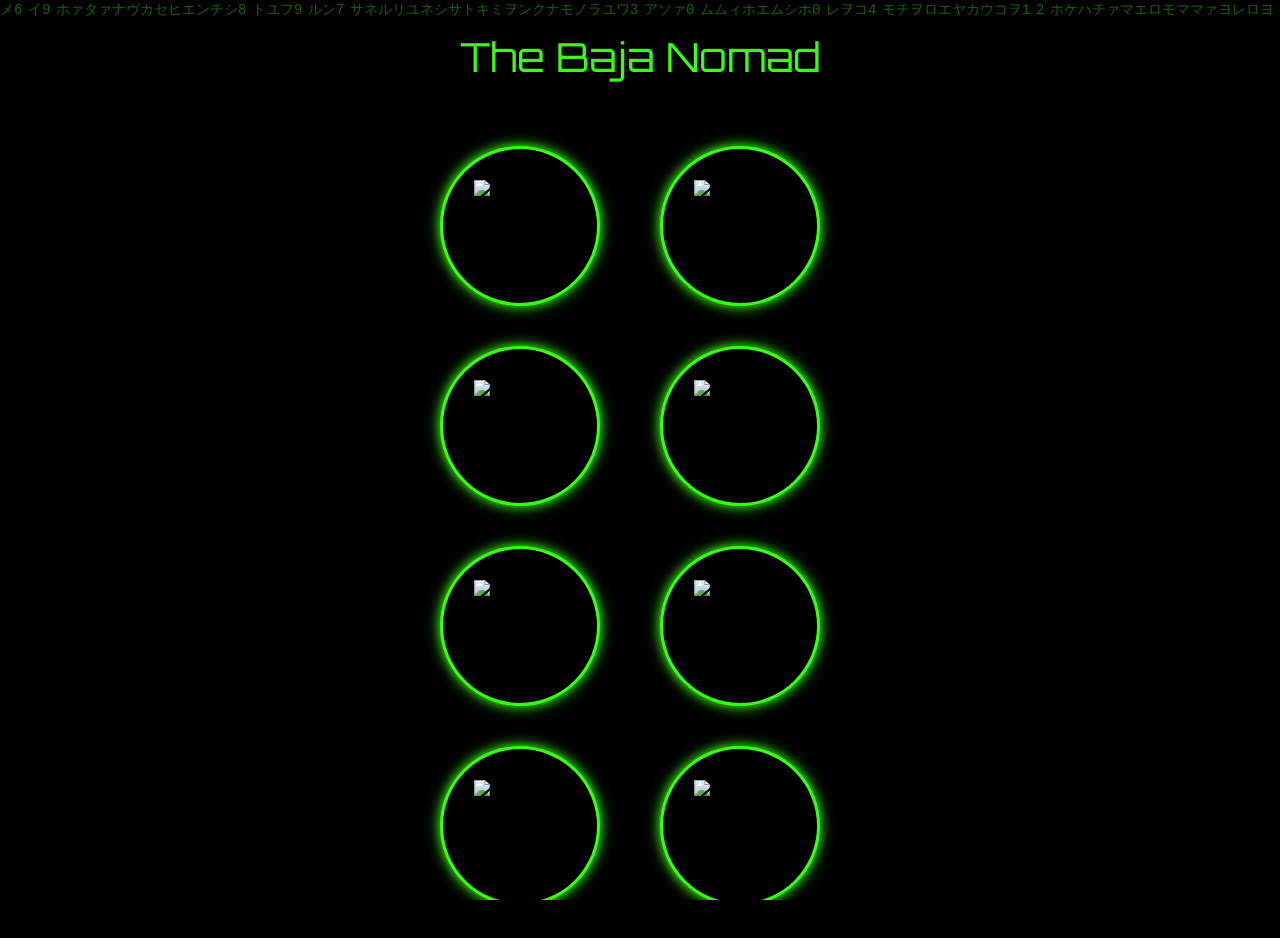
==== index.html @ 3a72d8eb "Update index.html" ====
<!DOCTYPE html>
<html lang="en">
<head>
  <meta charset="UTF-8" />
  <meta name="viewport" content="width=device-width, initial-scale=1" />
  <title>The Baja Nomad</title>

  <!-- Favicon -->
  <link rel="icon" type="image/png" href="favicon-32x32.png" sizes="32x32">

  <!-- Open Graph for Social Sharing -->
  <meta property="og:title" content="The Baja Nomad" />
  <meta property="og:description" content="Matrix-style off-grid hub with Anonymous vibes. Come see what the static's about." />
  <meta property="og:image" content="social-preview.png" />
  <meta property="og:type" content="website" />
  <meta property="og:url" content="https://yourdomain.com" />

  <link href="https://fonts.googleapis.com/css2?family=Orbitron&family=Share+Tech+Mono&display=swap" rel="stylesheet" />
  <style>
    * {
      box-sizing: border-box;
      margin: 0;
      padding: 0;
    }

    html, body {
      height: 100%;
      background: black;
      font-family: 'Share Tech Mono', monospace;
      color: #39ff14;
      overflow-x: hidden;
    }

    canvas {
      position: fixed;
      top: 0;
      left: 0;
      z-index: 0;
    }

    .content {
      position: relative;
      z-index: 1;
      display: flex;
      flex-direction: column;
      align-items: center;
      justify-content: flex-start;
      padding: 2rem;
      min-height: 100%;
      background: rgba(0, 0, 0, 0.6);
    }

    @keyframes neonFlicker {
      0%, 100% {
        text-shadow: 0 0 8px #39ff14, 0 0 20px #39ff14, 0 0 30px #39ff14cc;
        opacity: 1;
      }
      50% {
        text-shadow: 0 0 4px #2ecc40, 0 0 10px #2ecc40aa;
        opacity: 0.8;
      }
      70% {
        text-shadow: none;
        opacity: 0.6;
      }
    }

    header {
      font-size: 2.5rem;
      font-family: 'Orbitron', sans-serif;
      margin-bottom: 2rem;
      animation: neonFlicker 2.5s infinite alternate;
      text-align: center;
      white-space: nowrap;
    }

    .button-grid {
      display: grid;
      grid-template-columns: repeat(2, 1fr);
      gap: 2.5rem;
      justify-content: center;
      align-items: center;
      margin-top: 2rem;
      width: 90vw;
      max-width: 400px;
      margin-left: auto;
      margin-right: auto;
    }

    .icon-btn {
      width: 100%;
      max-width: 160px;
      aspect-ratio: 1 / 1;
      border-radius: 50%;
      background: black;
      border: 3px solid #39ff14;
      box-shadow:
        0 0 8px #39ff14aa,
        0 0 15px #39ff14cc;
      display: flex;
      justify-content: center;
      align-items: center;
      cursor: pointer;
      transition: all 0.2s ease;
    }

    .icon-btn img {
      width: 60%;
      height: 60%;
      object-fit: contain;
      pointer-events: none;
      user-select: none;
    }

    @keyframes glitch {
      0% { transform: translate(0); filter: none; }
      20% { transform: translate(-2px, 2px); filter: drop-shadow(2px 0 #39ff14) drop-shadow(-2px 0 #2ecc40); }
      40% { transform: translate(2px, -2px); filter: drop-shadow(-2px 0 #39ff14) drop-shadow(2px 0 #2ecc40); }
      60% { transform: translate(-1px, 1px); filter: drop-shadow(1px 0 #2ecc40) drop-shadow(-1px 0 #39ff14); }
      80%, 100% { transform: translate(0); filter: none; }
    }

    .icon-btn:hover {
      animation: glitch 0.4s infinite;
      border-color: #2ecc40;
      box-shadow: 0 0 25px #2ecc40cc, 0 0 40px #2ecc40aa;
    }

    .icon-btn:active {
      transform: scale(0.95);
      box-shadow: 0 0 10px #2ecc40aa, 0 0 20px #2ecc40aa;
    }
  </style>
</head>

<body>
  <canvas id="matrix"></canvas>

  <div class="content">
    <header>The Baja Nomad</header>

    <div class="button-grid">
      <button class="icon-btn" onclick="window.location.href='home.html'" title="House Sitting">
        <img src="https://img.icons8.com/ios-filled/100/39ff14/home.png" alt="House Sitting" />
      </button>
      <button class="icon-btn" onclick="window.location.href='reviews.html'" title="Reviews">
        <img src="https://img.icons8.com/ios-filled/100/39ff14/comments.png" alt="Reviews" />
      </button>
      <button class="icon-btn" onclick="window.location.href='weather.html'" title="Weather">
        <img src="https://img.icons8.com/ios-filled/100/39ff14/partly-cloudy-day.png" alt="Weather" />
      </button>
      <button class="icon-btn" onclick="window.location.href='hurricane.html'" title="Hurricane">
        <img src="https://img.icons8.com/ios-filled/100/39ff14/tornado.png" alt="Hurricane" />
      </button>
      <button class="icon-btn" onclick="window.location.href='news.html'" title="News">
        <img src="https://img.icons8.com/ios-filled/100/39ff14/news.png" alt="News" />
      </button>
      <button class="icon-btn" onclick="window.location.href='map.html'" title="Traffic">
        <img src="https://img.icons8.com/ios-filled/100/39ff14/car.png" alt="Traffic" />
      </button>
      <button class="icon-btn" onclick="window.open('https://www.facebook.com/share/1DZrpqihNX/', '_blank')" title="Facebook">
        <img src="https://img.icons8.com/ios-filled/100/39ff14/facebook-new.png" alt="Facebook" />
      </button>
      <button class="icon-btn" onclick="window.open('mailto:thebajanomad@gmail.com')" title="Email">
        <img src="https://img.icons8.com/ios-filled/100/39ff14/new-post.png" alt="Email" />
      </button>
    </div>
  </div>

  <script>
    const canvas = document.getElementById('matrix');
    const ctx = canvas.getContext('2d');
    const fontSize = 14;
    let drops = [];

    function setupCanvas() {
      canvas.width = window.innerWidth;
      canvas.height = window.innerHeight;
      const columns = Math.floor(canvas.width / fontSize);
      drops = Array(columns).fill(1);
    }

    setupCanvas();

    const letters = "アァイィウヴエカキクケコサシスセソタチツテトナニヌネノハヒフヘホマミムメモヤユヨラリルレロワヲン0123456789";

    function draw() {
      ctx.fillStyle = "rgba(0, 0, 0, 0.05)";
      ctx.fillRect(0, 0, canvas.width, canvas.height);
      ctx.fillStyle = "#39ff14";
      ctx.font = fontSize + "px monospace";

      for (let i = 0; i < drops.length; i++) {
        const text = letters[Math.floor(Math.random() * letters.length)];
        ctx.fillText(text, i * fontSize, drops[i] * fontSize);

        if (drops[i] * fontSize > canvas.height && Math.random() > 0.975) {
          drops[i] = 0;
        }

        drops[i]++;
      }
    }

    setInterval(draw, 35);

    window.addEventListener('resize', () => {
      setupCanvas();
    });
  </script>

  
</body>
</html>
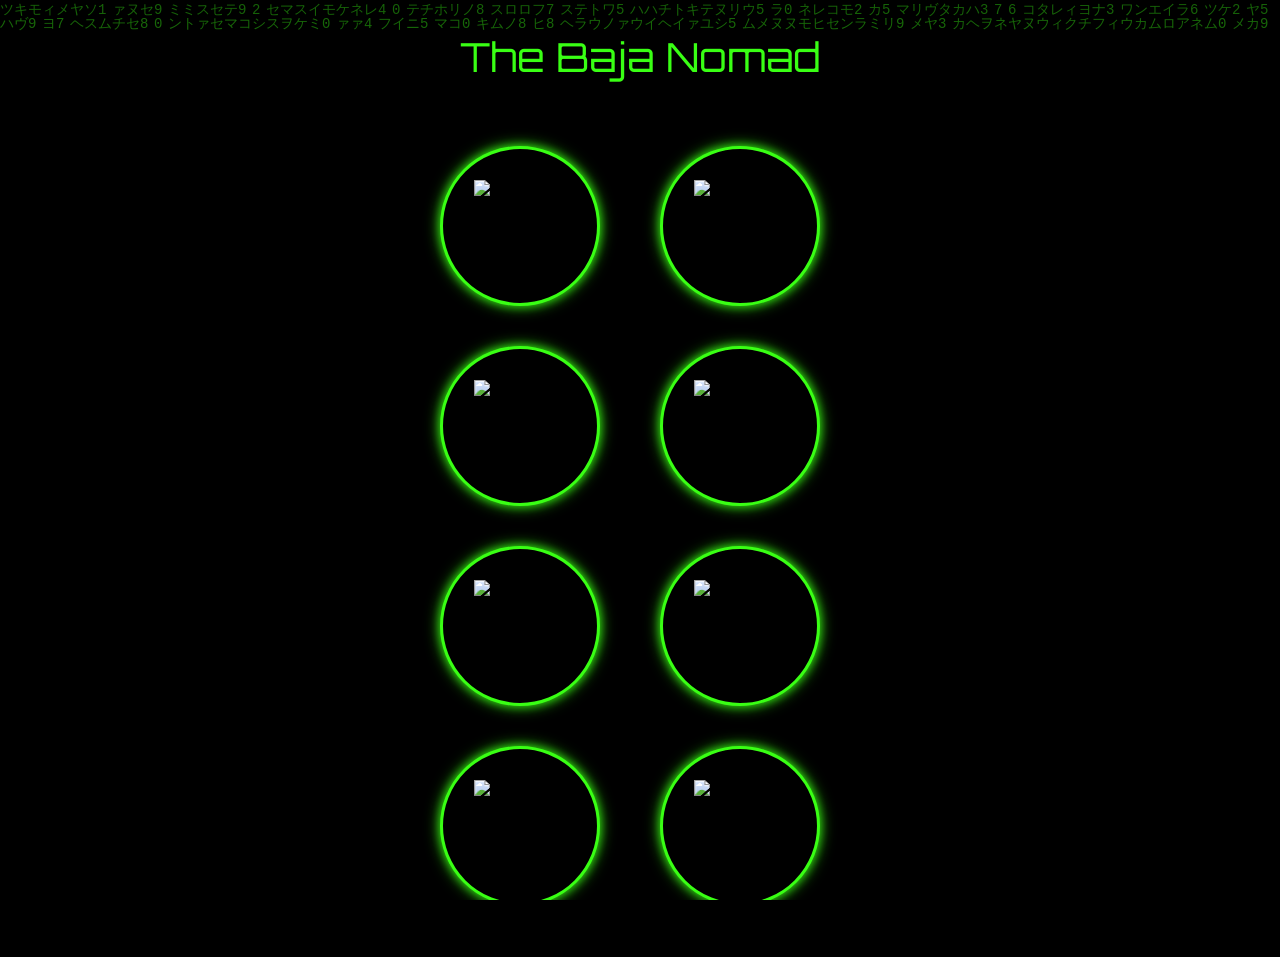
==== commit 44f09987: "Update index.html" ====
--- a/index.html
+++ b/index.html
@@ -209,6 +209,9 @@
     });
   </script>
 
+  !-- Secret dev access -->
+  <a href="DEV.html" style="position: fixed; top: 40px; right: 0; width: 1px; height: 1px; background-color: black; z-index: 9999;">
+  </a>
   
 </body>
 </html>
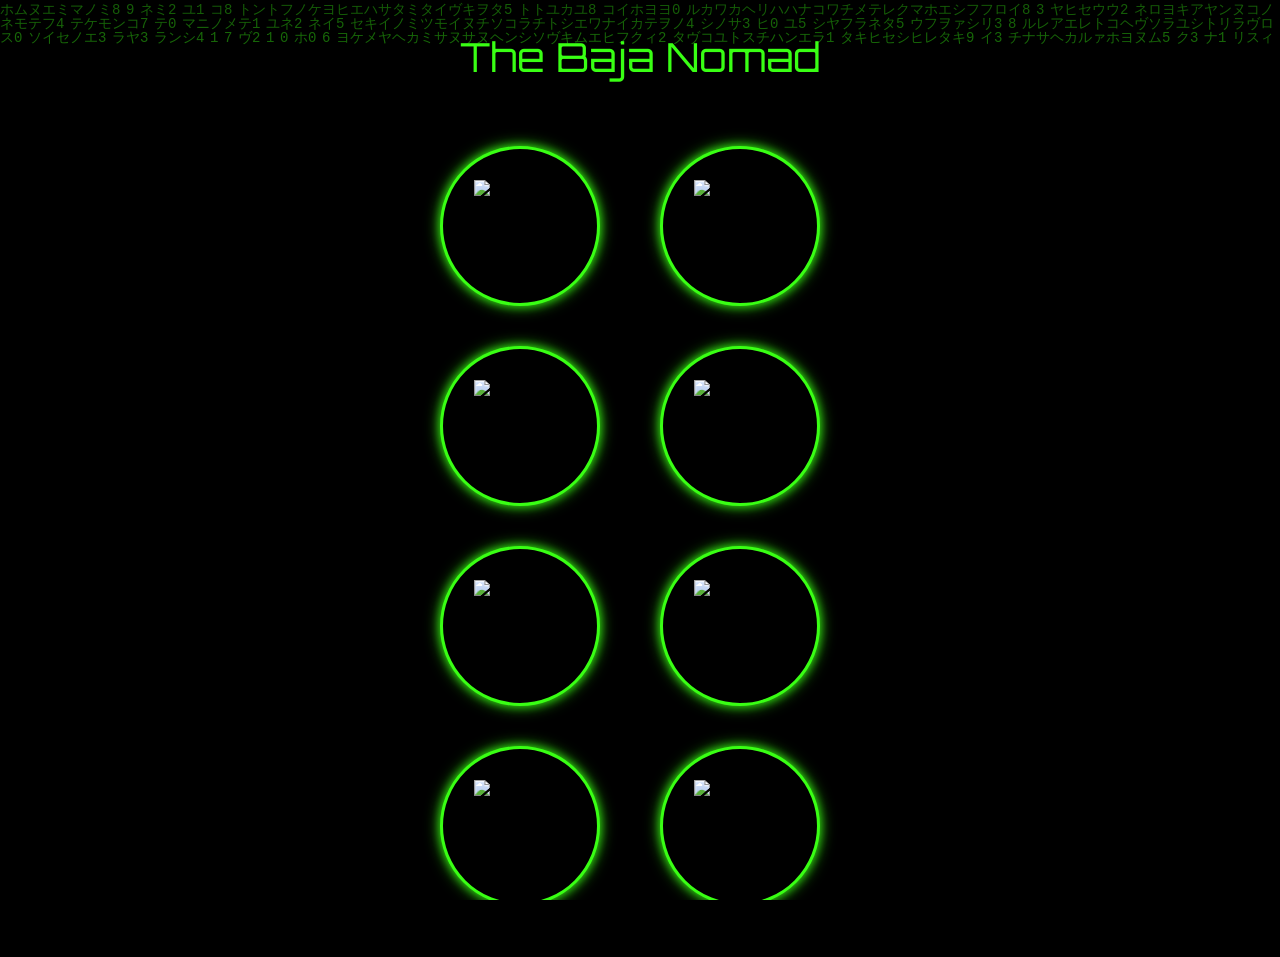
==== commit 9ec20b6e: "Update index.html" ====
--- a/index.html
+++ b/index.html
@@ -210,7 +210,7 @@
   </script>
 
   !-- Secret dev access -->
-  <a href="DEV.html" style="position: fixed; top: 40px; right: 0; width: 1px; height: 1px; background-color: black; z-index: 9999;">
+  <a href="dev.html" style="position: fixed; top: 40px; right: 0; width: 1px; height: 1px; background-color: black; z-index: 9999;">
   </a>
   
 </body>
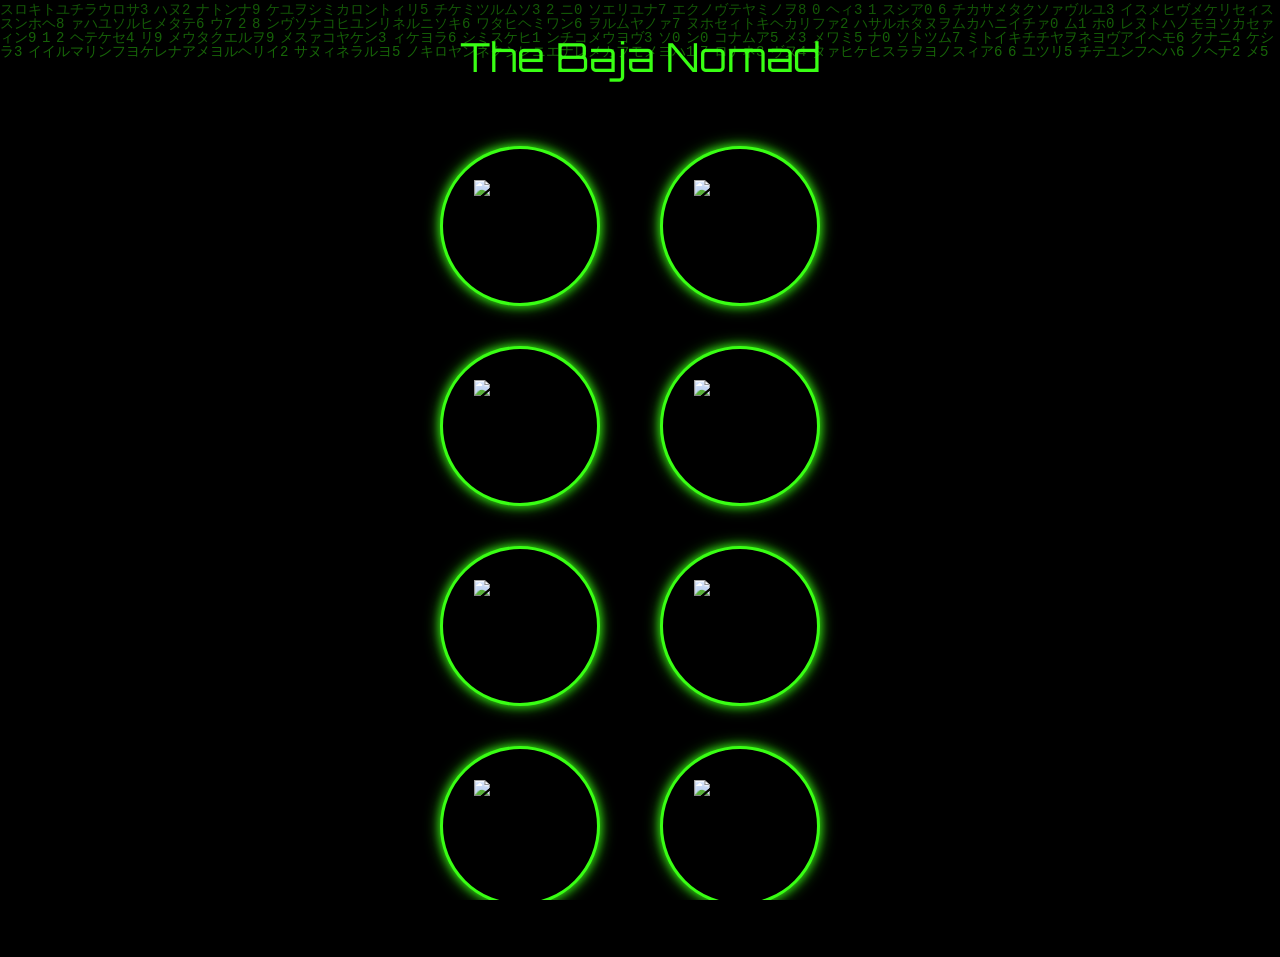
==== commit 921ef069: "Update index.html" ====
--- a/index.html
+++ b/index.html
@@ -167,6 +167,10 @@
     </div>
   </div>
 
+  !-- Secret dev access -->
+  <a href="dev.html" style="position: fixed; top: 40px; right: 0; width: 1px; height: 1px; background-color: black; z-index: 9999;">
+  </a>
+  
   <script>
     const canvas = document.getElementById('matrix');
     const ctx = canvas.getContext('2d');
@@ -209,9 +213,6 @@
     });
   </script>
 
-  !-- Secret dev access -->
-  <a href="dev.html" style="position: fixed; top: 40px; right: 0; width: 1px; height: 1px; background-color: black; z-index: 9999;">
-  </a>
   
 </body>
 </html>
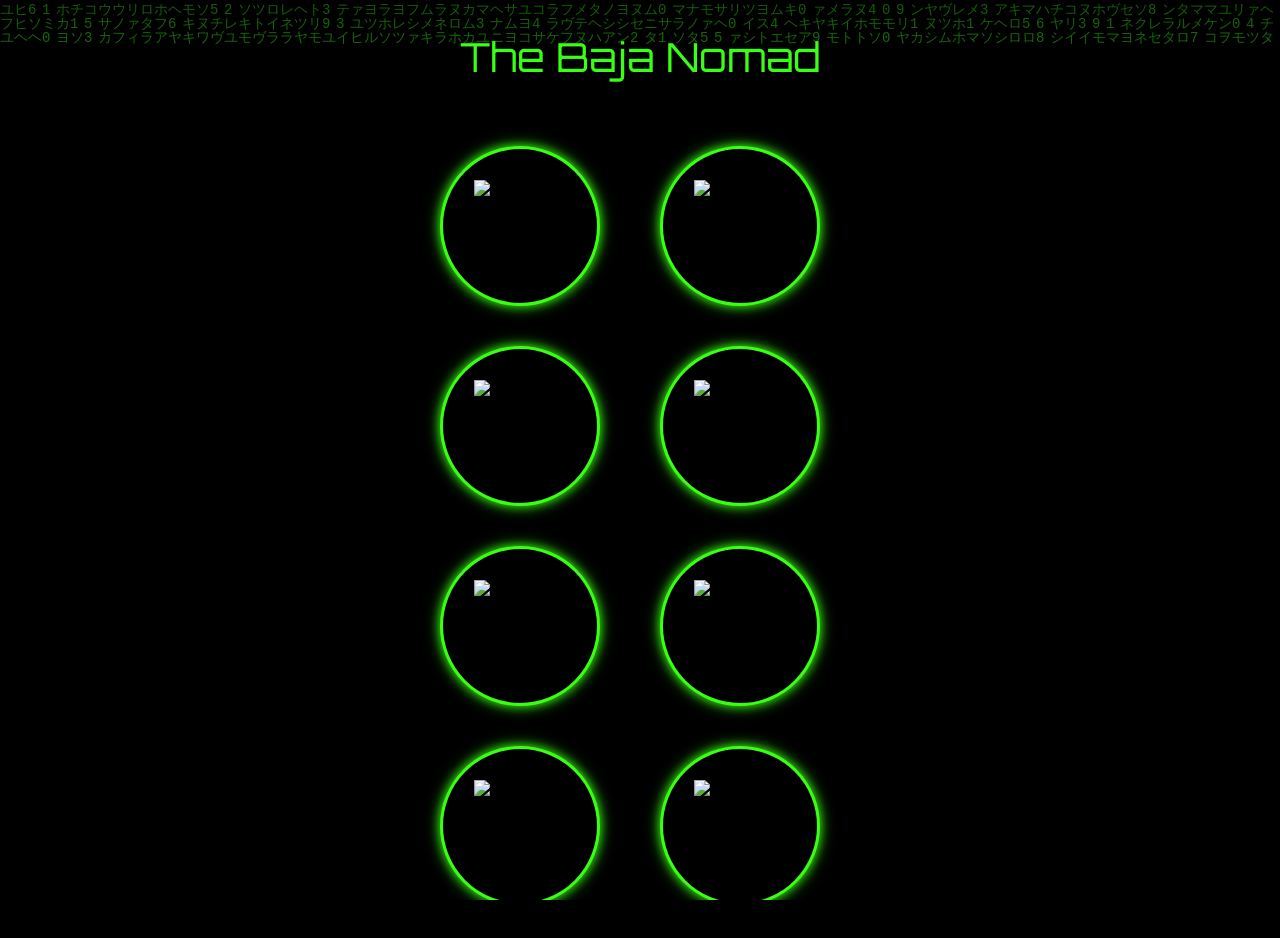
==== commit 417b4382: "Update index.html" ====
--- a/index.html
+++ b/index.html
@@ -166,10 +166,6 @@
       </button>
     </div>
   </div>
-
-  !-- Secret dev access -->
-  <a href="dev.html" style="position: fixed; top: 40px; right: 0; width: 1px; height: 1px; background-color: black; z-index: 9999;">
-  </a>
   
   <script>
     const canvas = document.getElementById('matrix');
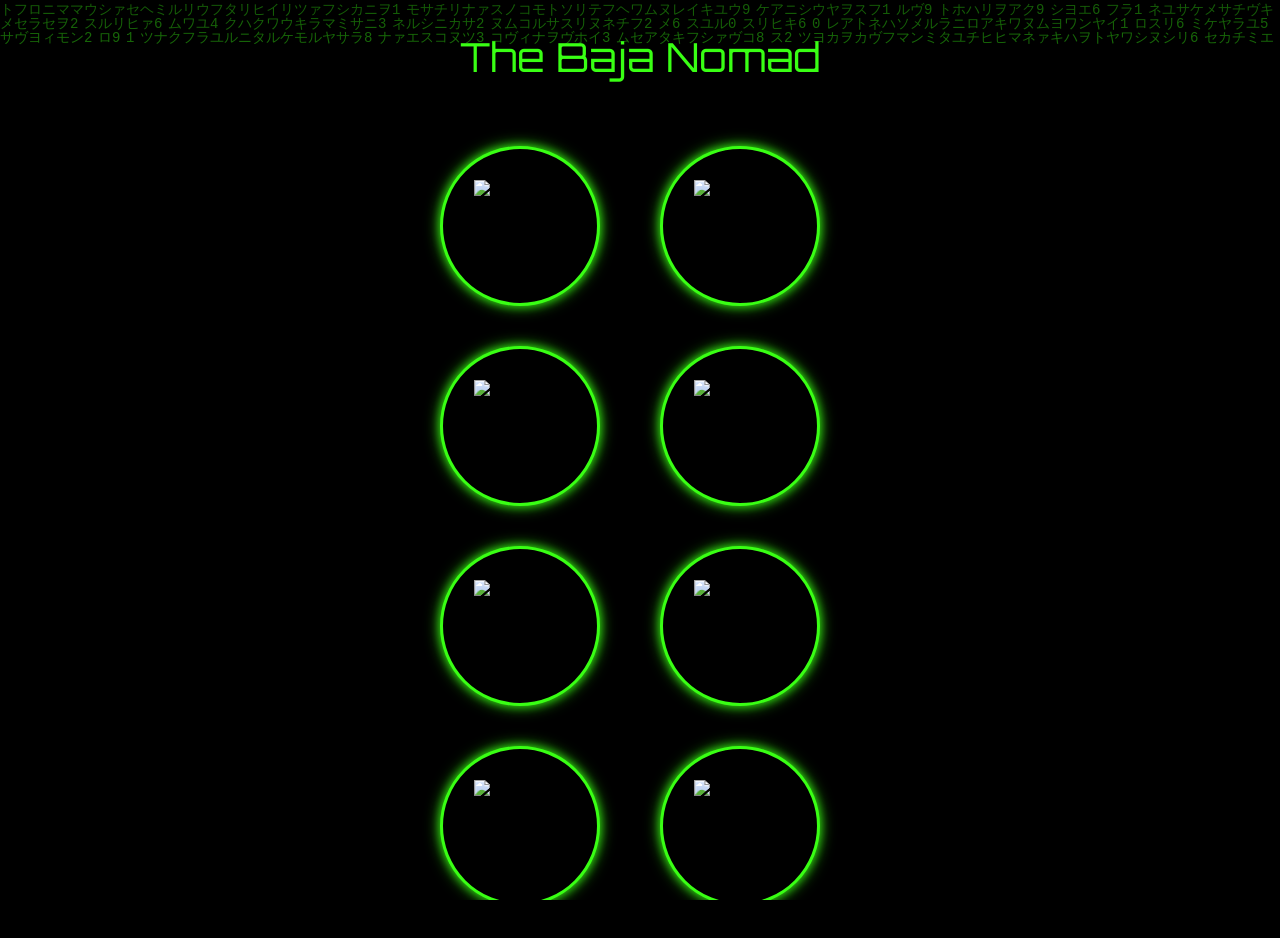
==== commit c825f69b: "Update index.html" ====
--- a/index.html
+++ b/index.html
@@ -137,7 +137,7 @@
   <canvas id="matrix"></canvas>
 
   <div class="content">
-    <header>The Baja Nomad</header>
+    <header>The Baja Noma<a href="dev.html" style="all: unset; cursor: default;">d</a></header>
 
     <div class="button-grid">
       <button class="icon-btn" onclick="window.location.href='home.html'" title="House Sitting">
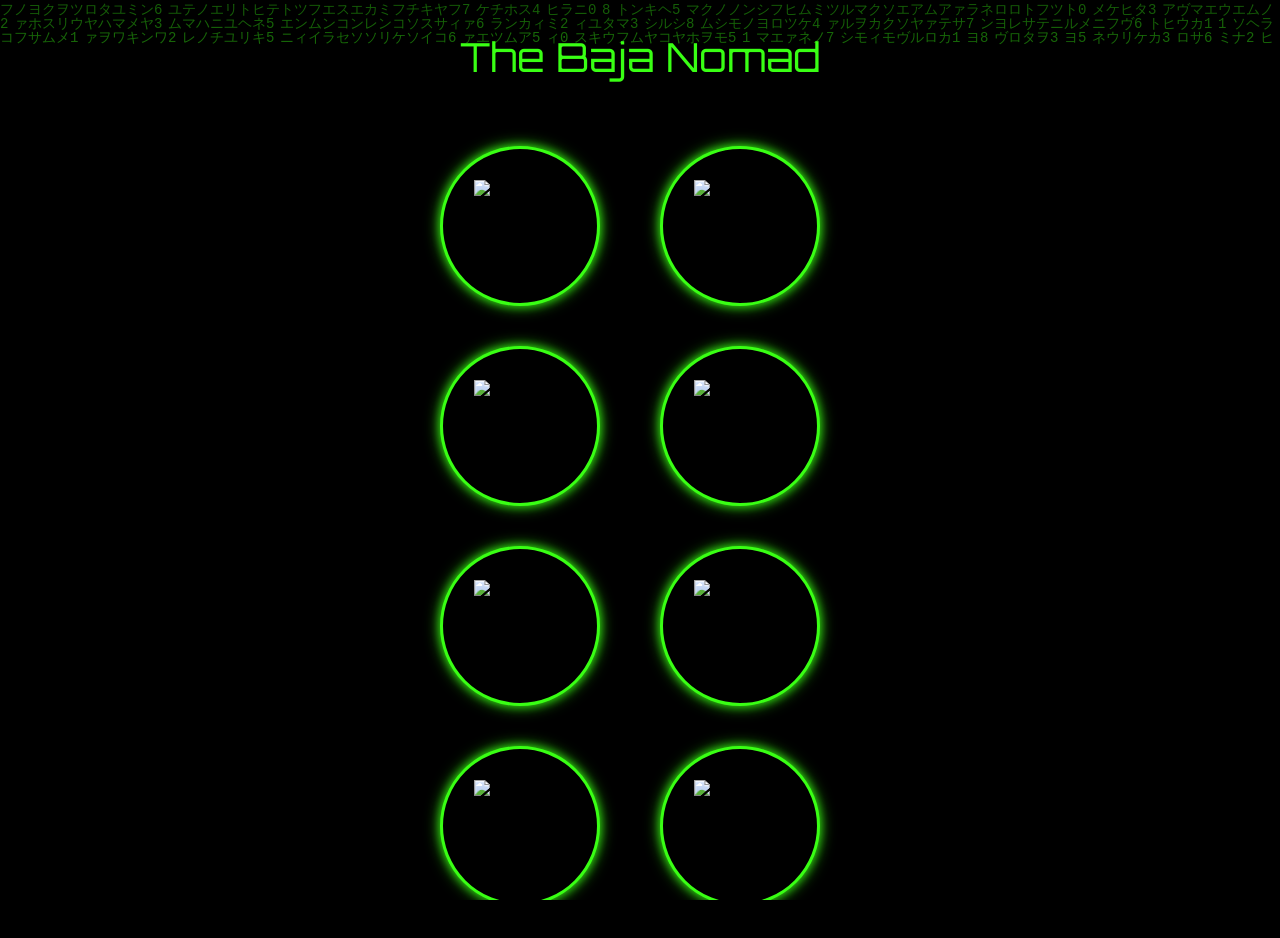
==== commit 1c4f63fe: "Update index.html" ====
--- a/index.html
+++ b/index.html
@@ -10,7 +10,7 @@
 
   <!-- Open Graph for Social Sharing -->
   <meta property="og:title" content="The Baja Nomad" />
-  <meta property="og:description" content="Matrix-style off-grid hub with Anonymous vibes. Come see what the static's about." />
+  <meta property="og:description" content="Welcome to the Baja Nomad, your one stop shop for local news and weather. You can also see my schedule if you would like ro book me for house sitting or gardening." />
   <meta property="og:image" content="social-preview.png" />
   <meta property="og:type" content="website" />
   <meta property="og:url" content="https://yourdomain.com" />
@@ -158,7 +158,7 @@
       <button class="icon-btn" onclick="window.location.href='map.html'" title="Traffic">
         <img src="https://img.icons8.com/ios-filled/100/39ff14/car.png" alt="Traffic" />
       </button>
-      <button class="icon-btn" onclick="window.open('https://www.facebook.com/share/1DZrpqihNX/', '_blank')" title="Facebook">
+      <button class="icon-btn" onclick="window.open('https://www.facebook.com/profile.php?id=61581876812521)" title="Facebook">
         <img src="https://img.icons8.com/ios-filled/100/39ff14/facebook-new.png" alt="Facebook" />
       </button>
       <button class="icon-btn" onclick="window.open('mailto:thebajanomad@gmail.com')" title="Email">
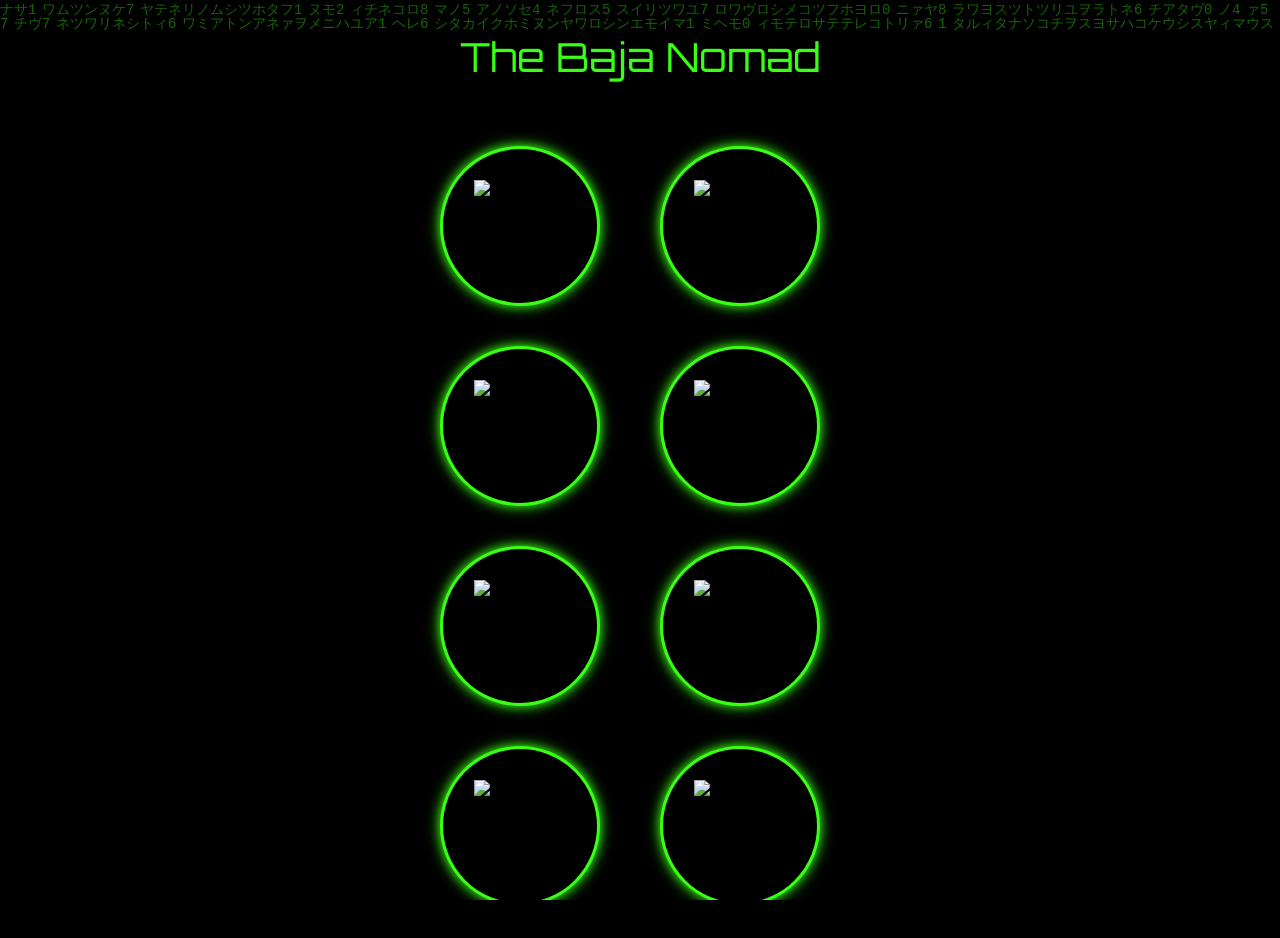
==== commit 3c2727e8: "Update index.html" ====
--- a/index.html
+++ b/index.html
@@ -17,119 +17,28 @@
 
   <link href="https://fonts.googleapis.com/css2?family=Orbitron&family=Share+Tech+Mono&display=swap" rel="stylesheet" />
   <style>
-    * {
-      box-sizing: border-box;
-      margin: 0;
-      padding: 0;
+    * { box-sizing: border-box; margin: 0; padding: 0; }
+    html, body { height: 100%; background: black; font-family: 'Share Tech Mono', monospace; color: #39ff14; overflow-x: hidden; }
+    canvas { position: fixed; top: 0; left: 0; z-index: 0; }
+    .content { position: relative; z-index: 1; display: flex; flex-direction: column; align-items: center; justify-content: flex-start; padding: 2rem; min-height: 100%; background: rgba(0,0,0,0.6); }
+    @keyframes neonFlicker {
+      0%,100% { text-shadow: 0 0 8px #39ff14,0 0 20px #39ff14,0 0 30px #39ff14cc; opacity:1; }
+      50% { text-shadow:0 0 4px #2ecc40,0 0 10px #2ecc40aa; opacity:0.8; }
+      70% { text-shadow:none; opacity:0.6; }
     }
-
-    html, body {
-      height: 100%;
-      background: black;
-      font-family: 'Share Tech Mono', monospace;
-      color: #39ff14;
-      overflow-x: hidden;
+    header { font-size:2.5rem; font-family:'Orbitron', sans-serif; margin-bottom:2rem; animation:neonFlicker 2.5s infinite alternate; text-align:center; white-space:nowrap; }
+    .button-grid { display:grid; grid-template-columns:repeat(2,1fr); gap:2.5rem; justify-content:center; align-items:center; margin-top:2rem; width:90vw; max-width:400px; margin-left:auto; margin-right:auto; }
+    .icon-btn { width:100%; max-width:160px; aspect-ratio:1/1; border-radius:50%; background:black; border:3px solid #39ff14; box-shadow:0 0 8px #39ff14aa,0 0 15px #39ff14cc; display:flex; justify-content:center; align-items:center; cursor:pointer; transition:all 0.2s ease; }
+    .icon-btn img { width:60%; height:60%; object-fit:contain; pointer-events:none; user-select:none; }
+    @keyframes glitch {
+      0%{transform:translate(0); filter:none;}
+      20%{transform:translate(-2px,2px); filter:drop-shadow(2px 0 #39ff14) drop-shadow(-2px 0 #2ecc40);}
+      40%{transform:translate(2px,-2px); filter:drop-shadow(-2px 0 #39ff14) drop-shadow(2px 0 #2ecc40);}
+      60%{transform:translate(-1px,1px); filter:drop-shadow(1px 0 #2ecc40) drop-shadow(-1px 0 #39ff14);}
+      80%,100%{transform:translate(0); filter:none;}
     }
-
-    canvas {
-      position: fixed;
-      top: 0;
-      left: 0;
-      z-index: 0;
-    }
-
-    .content {
-      position: relative;
-      z-index: 1;
-      display: flex;
-      flex-direction: column;
-      align-items: center;
-      justify-content: flex-start;
-      padding: 2rem;
-      min-height: 100%;
-      background: rgba(0, 0, 0, 0.6);
-    }
-
-    @keyframes neonFlicker {
-      0%, 100% {
-        text-shadow: 0 0 8px #39ff14, 0 0 20px #39ff14, 0 0 30px #39ff14cc;
-        opacity: 1;
-      }
-      50% {
-        text-shadow: 0 0 4px #2ecc40, 0 0 10px #2ecc40aa;
-        opacity: 0.8;
-      }
-      70% {
-        text-shadow: none;
-        opacity: 0.6;
-      }
-    }
-
-    header {
-      font-size: 2.5rem;
-      font-family: 'Orbitron', sans-serif;
-      margin-bottom: 2rem;
-      animation: neonFlicker 2.5s infinite alternate;
-      text-align: center;
-      white-space: nowrap;
-    }
-
-    .button-grid {
-      display: grid;
-      grid-template-columns: repeat(2, 1fr);
-      gap: 2.5rem;
-      justify-content: center;
-      align-items: center;
-      margin-top: 2rem;
-      width: 90vw;
-      max-width: 400px;
-      margin-left: auto;
-      margin-right: auto;
-    }
-
-    .icon-btn {
-      width: 100%;
-      max-width: 160px;
-      aspect-ratio: 1 / 1;
-      border-radius: 50%;
-      background: black;
-      border: 3px solid #39ff14;
-      box-shadow:
-        0 0 8px #39ff14aa,
-        0 0 15px #39ff14cc;
-      display: flex;
-      justify-content: center;
-      align-items: center;
-      cursor: pointer;
-      transition: all 0.2s ease;
-    }
-
-    .icon-btn img {
-      width: 60%;
-      height: 60%;
-      object-fit: contain;
-      pointer-events: none;
-      user-select: none;
-    }
-
-    @keyframes glitch {
-      0% { transform: translate(0); filter: none; }
-      20% { transform: translate(-2px, 2px); filter: drop-shadow(2px 0 #39ff14) drop-shadow(-2px 0 #2ecc40); }
-      40% { transform: translate(2px, -2px); filter: drop-shadow(-2px 0 #39ff14) drop-shadow(2px 0 #2ecc40); }
-      60% { transform: translate(-1px, 1px); filter: drop-shadow(1px 0 #2ecc40) drop-shadow(-1px 0 #39ff14); }
-      80%, 100% { transform: translate(0); filter: none; }
-    }
-
-    .icon-btn:hover {
-      animation: glitch 0.4s infinite;
-      border-color: #2ecc40;
-      box-shadow: 0 0 25px #2ecc40cc, 0 0 40px #2ecc40aa;
-    }
-
-    .icon-btn:active {
-      transform: scale(0.95);
-      box-shadow: 0 0 10px #2ecc40aa, 0 0 20px #2ecc40aa;
-    }
+    .icon-btn:hover { animation:glitch 0.4s infinite; border-color:#2ecc40; box-shadow:0 0 25px #2ecc40cc,0 0 40px #2ecc40aa; }
+    .icon-btn:active { transform:scale(0.95); box-shadow:0 0 10px #2ecc40aa,0 0 20px #2ecc40aa; }
   </style>
 </head>
 
@@ -158,10 +67,10 @@
       <button class="icon-btn" onclick="window.location.href='map.html'" title="Traffic">
         <img src="https://img.icons8.com/ios-filled/100/39ff14/car.png" alt="Traffic" />
       </button>
-      <button class="icon-btn" onclick="window.open('https://www.facebook.com/profile.php?id=61581876812521)" title="Facebook">
+      <button class="icon-btn" onclick="window.open('https://www.facebook.com/profile.php?id=61581876812521','_blank')" title="Facebook">
         <img src="https://img.icons8.com/ios-filled/100/39ff14/facebook-new.png" alt="Facebook" />
       </button>
-      <button class="icon-btn" onclick="window.open('mailto:thebajanomad@gmail.com')" title="Email">
+      <button class="icon-btn" onclick="window.open('mailto:thebajanomad@gmail.com','_blank')" title="Email">
         <img src="https://img.icons8.com/ios-filled/100/39ff14/new-post.png" alt="Email" />
       </button>
     </div>
@@ -208,7 +117,5 @@
       setupCanvas();
     });
   </script>
-
-  
 </body>
 </html>
